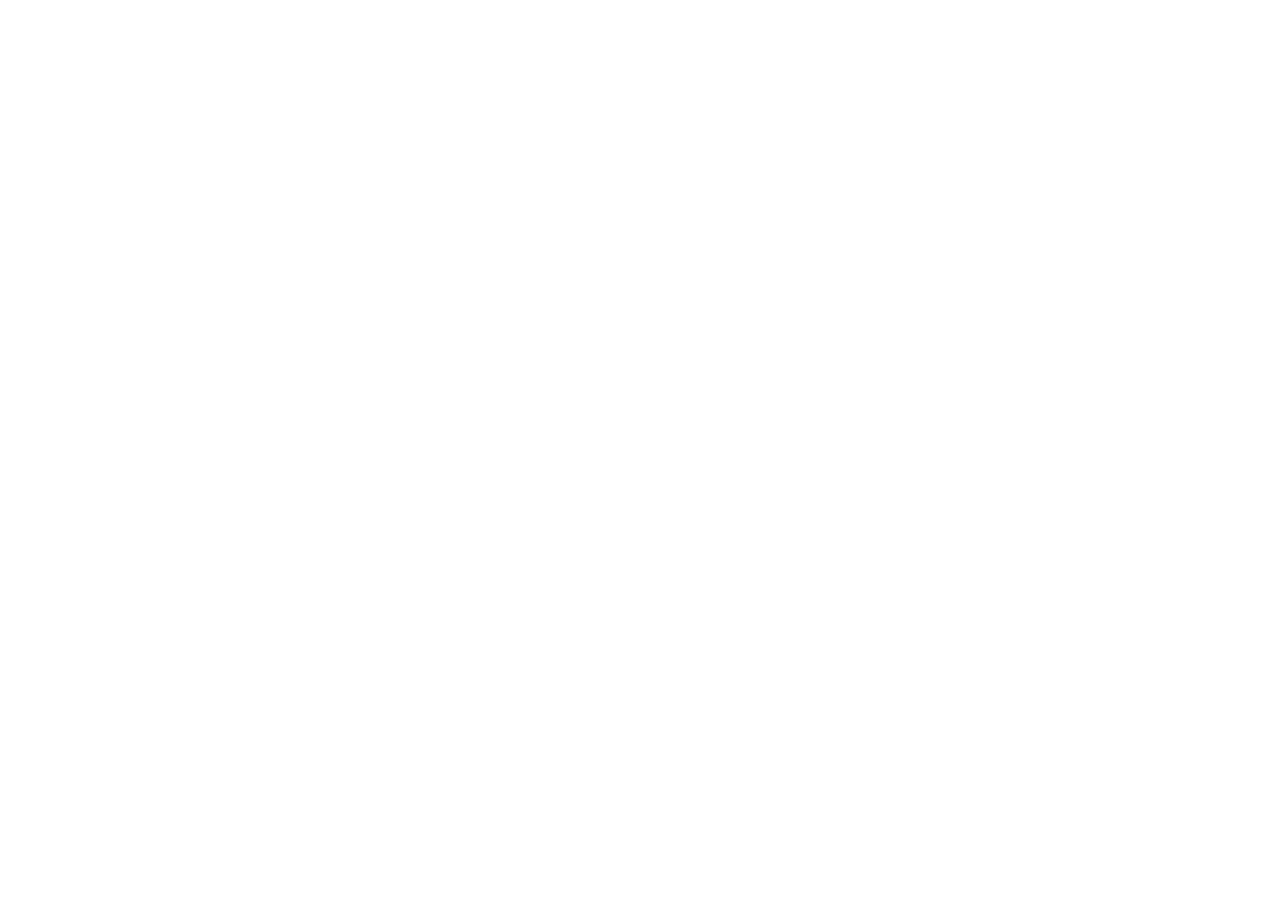
==== src/main/resources/templates/cheese/index.html @ 48644fb8 "Added a controller and a Thymeleaf template" ====
<!DOCTYPE html>
<html lang="en" xmlns:th="http://www.thymeleaf.org/">
<head>
    <meta charset="UTF-8" />
    <title th:text="${title}"></title>
</head>
<body>
    <h1 th:text="${title}"></h1>
</body>
</html>
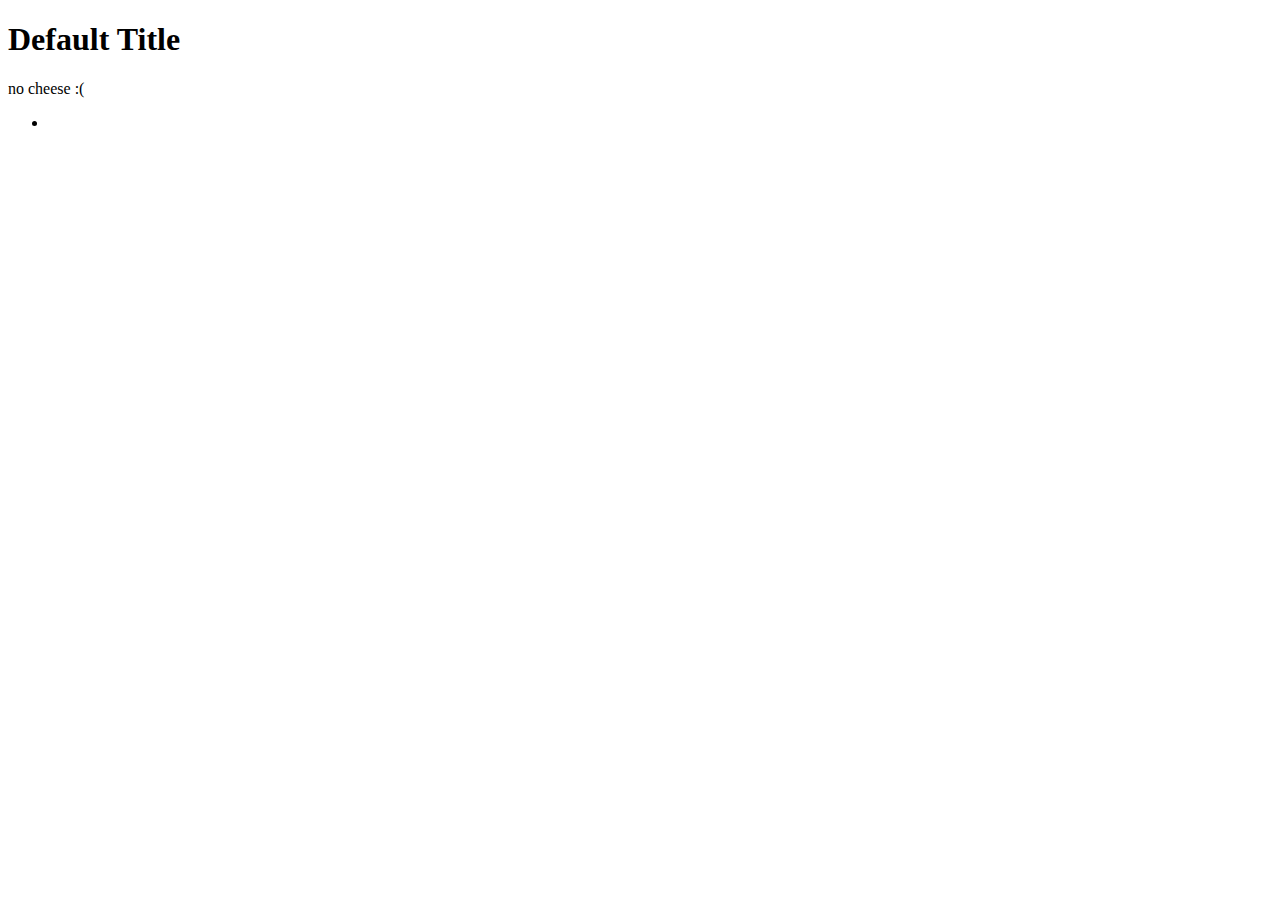
==== commit 81202ea7: "Added fragments template and css stylesheet" ====
--- a/src/main/resources/templates/cheese/index.html
+++ b/src/main/resources/templates/cheese/index.html
@@ -1,10 +1,15 @@
 <!DOCTYPE html>
 <html lang="en" xmlns:th="http://www.thymeleaf.org/">
-<head>
-    <meta charset="UTF-8" />
-    <title th:text="${title}"></title>
-</head>
+<head th:replace="fragments :: head"></head>
 <body>
-    <h1 th:text="${title}"></h1>
+<h1 th:text="${title}">Default Title</h1>
+
+<nav th:replace="fragments :: navigation"></nav>
+
+<p th:unless="${cheeses} and ${cheeses.size()}">no cheese :(</p>
+
+<ul>
+    <li th:each="cheese : ${cheeses}" th:text="${cheese}"></li>
+</ul>
 </body>
 </html>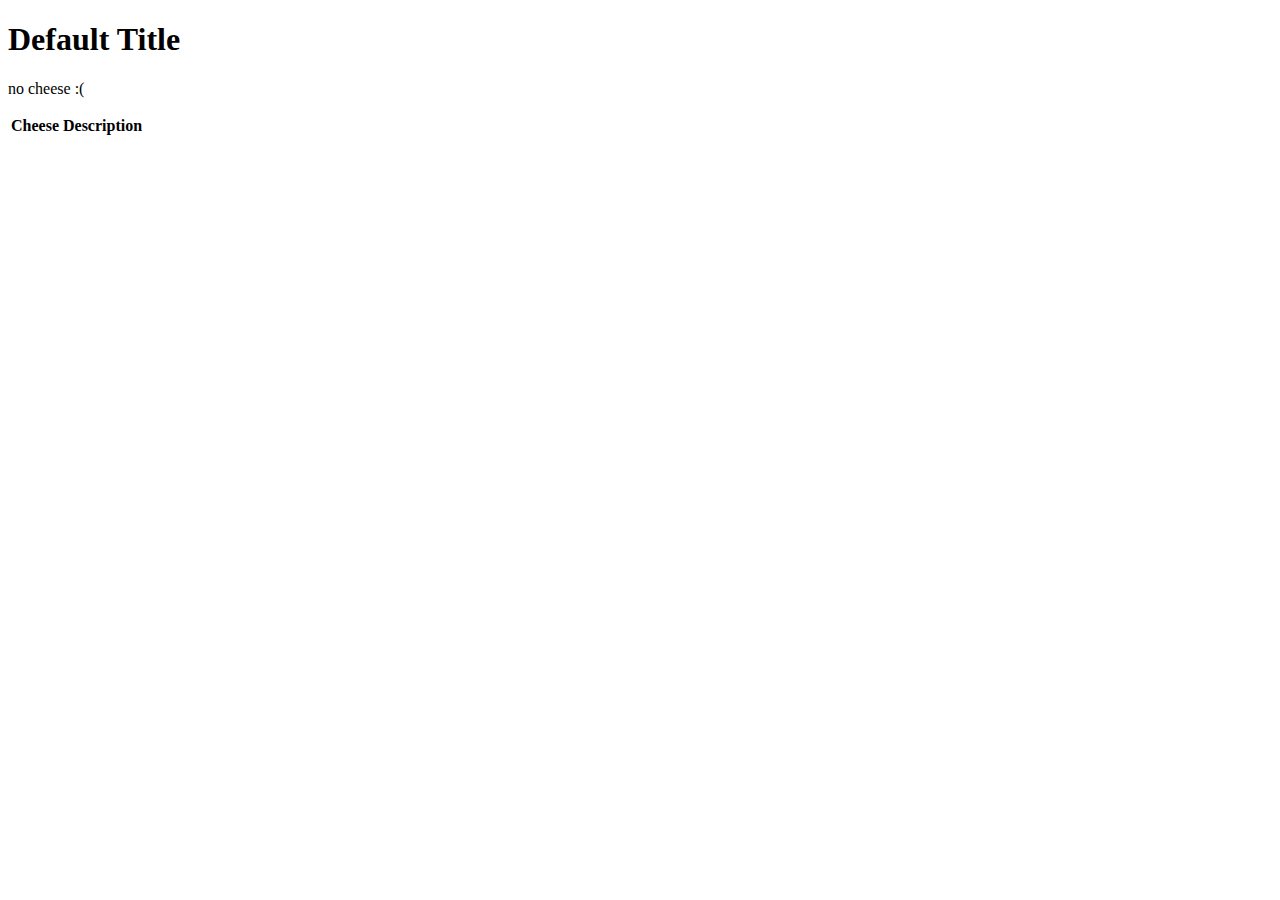
==== commit 3a7b1af3: "Added Remove Cheese functionality and CSS" ====
--- a/src/main/resources/templates/cheese/index.html
+++ b/src/main/resources/templates/cheese/index.html
@@ -1,15 +1,28 @@
 <!DOCTYPE html>
 <html lang="en" xmlns:th="http://www.thymeleaf.org/">
 <head th:replace="fragments :: head"></head>
-<body>
+
+<body class="container">
+
 <h1 th:text="${title}">Default Title</h1>
 
 <nav th:replace="fragments :: navigation"></nav>
 
 <p th:unless="${cheeses} and ${cheeses.size()}">no cheese :(</p>
 
-<ul>
-    <li th:each="cheese : ${cheeses}" th:text="${cheese}"></li>
-</ul>
+<table class="table">
+
+    <tr>
+        <th>Cheese</th>
+        <th>Description</th>
+    </tr>
+
+    <tr th:each="cheese : ${cheeses}">
+        <td th:text="${cheese.key}"></td>
+        <td th:text="${cheese.value}"></td>
+    </tr>
+
+</table>
+
 </body>
 </html>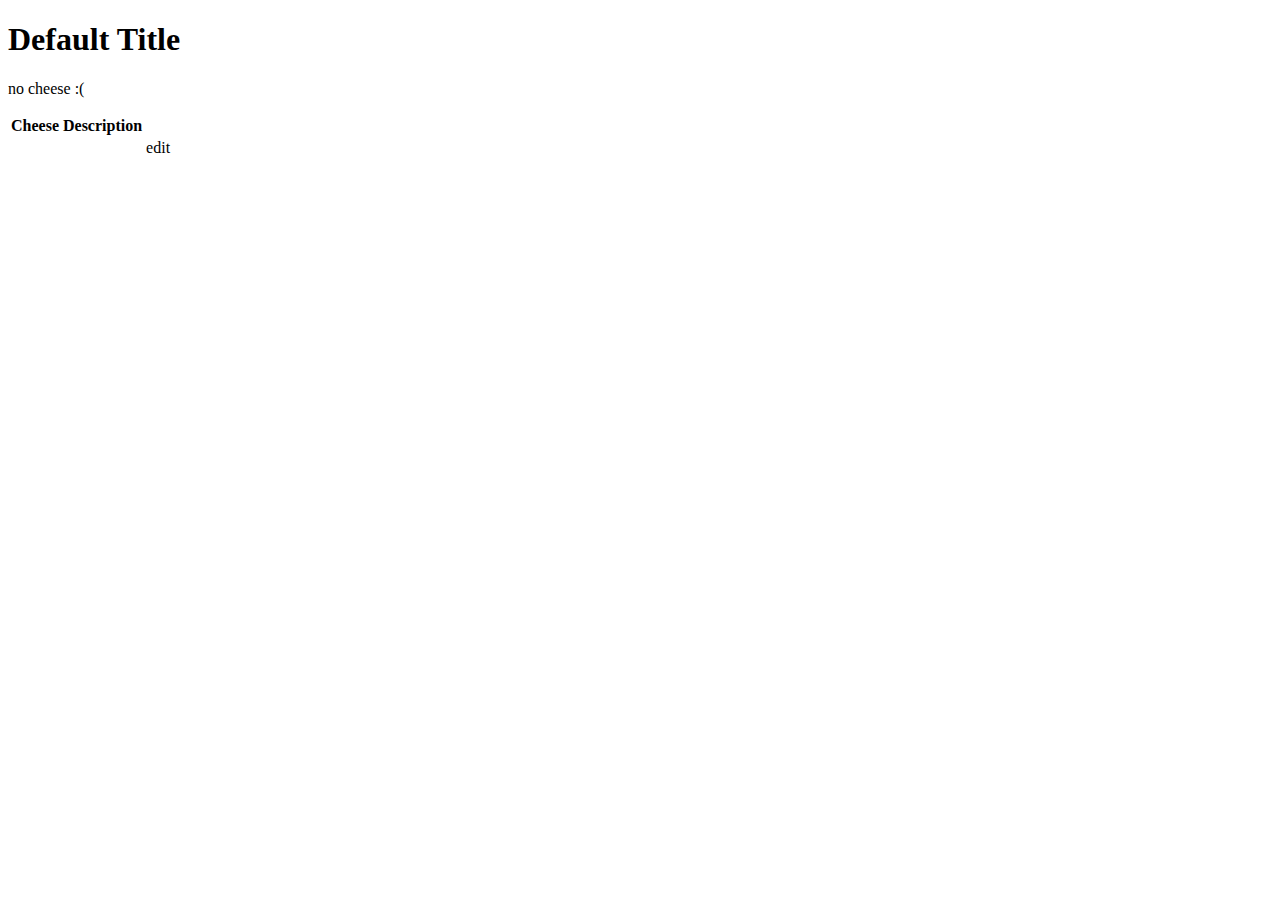
==== commit 361a98b0: "Added functionality to edit existing cheese" ====
--- a/src/main/resources/templates/cheese/index.html
+++ b/src/main/resources/templates/cheese/index.html
@@ -18,8 +18,9 @@
     </tr>
 
     <tr th:each="cheese : ${cheeses}">
-        <td th:text="${cheese.key}"></td>
-        <td th:text="${cheese.value}"></td>
+        <td th:text="${cheese.name}"></td>
+        <td th:text="${cheese.description}"></td>
+        <td><a th:href="@{'/cheese/edit/' + ${cheese.cheeseId}}">edit</a></td>
     </tr>
 
 </table>
